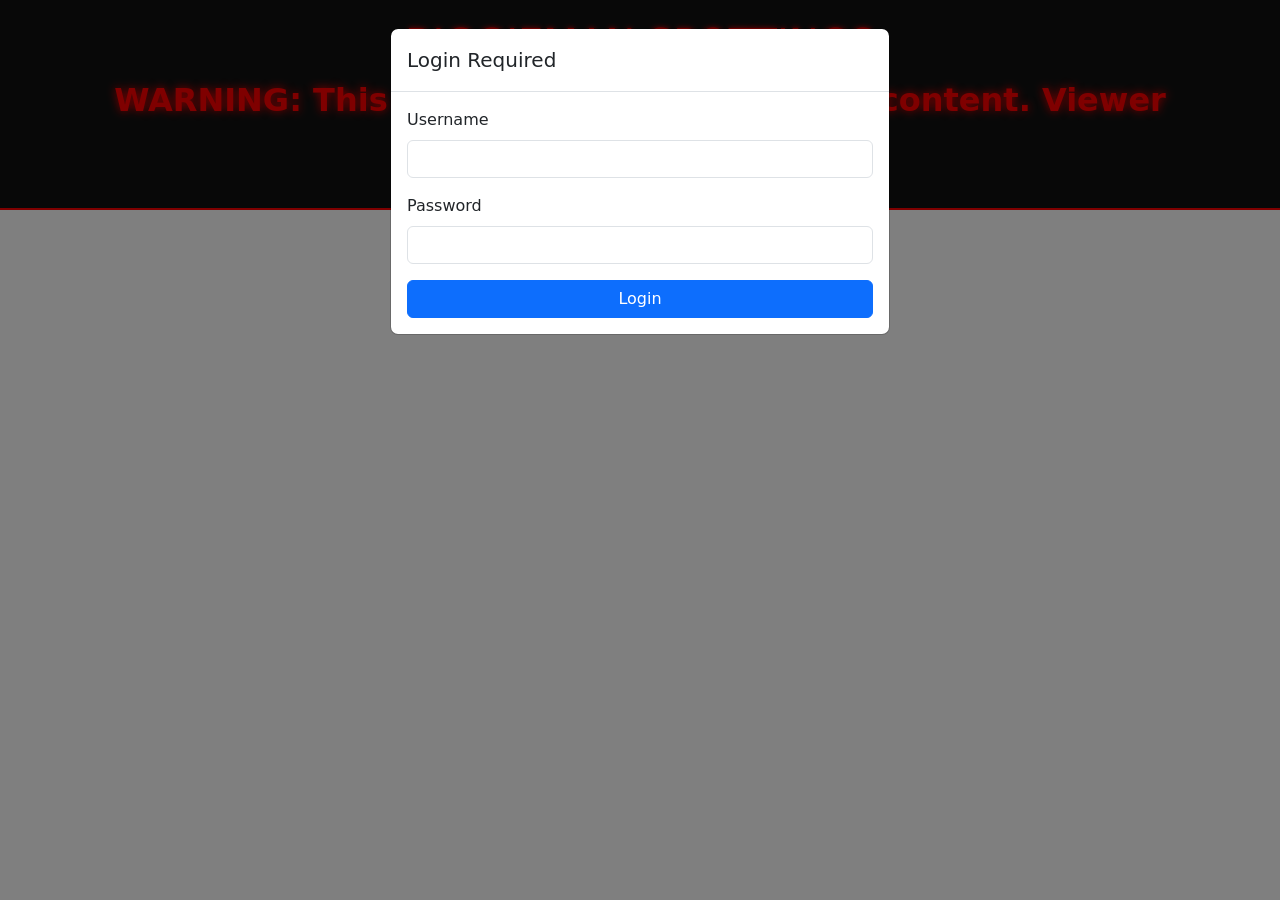
==== day2.html @ 3afa851c "Finished the Day" ====
<!doctype html>
<html lang="en">
  <head>
    <meta charset="utf-8">
    <meta name="viewport" content="width=device-width, initial-scale=1">
    <title>Shadow Forum - Where the Truth Hides</title>
    <link rel="stylesheet" href="styles.css">
    <link href="https://cdn.jsdelivr.net/npm/bootstrap@5.3.8/dist/css/bootstrap.min.css" rel="stylesheet" integrity="sha384-sRIl4kxILFvY47J16cr9ZwB07vP4J8+LH7qKQnuqkuIAvNWLzeN8tE5YBujZqJLB" crossorigin="anonymous">
  </head>
<body>
    <div class="header">
      <h1 class="red-glow">BIGGIEMAN SPOTTINGS</h1>
      <p class="warning">WARNING: This forum contains disturbing content. Viewer discretion advised.</p>
    </div>

    <div id="main">
      <div class="forum-container dark-theme">
        <div class="ascii-art">
                                              _
                                   .-.  .--''` )
                                _ |  |/`   .-'`
                               ( `\      /`
                               _)   _.  -'._
                             /`  .'     .-.-;
                             `).'      /  \  \
                            (`,        \_o/_o/__
                             /           .-''`  ``'-.
                             {         /` ,___.--''`
                             {   ;     '-. \ \
                             {   |'-....-`'.\_\
                              \   \          `"`

        </div>

        <div class="category">
          <h2>👻 Paranormal Encounters</h2>
        </div>


        <div class="thread">
          <div class="col-4">
            <h3>CheckCheck</h3>
            <p></p>
          </div>
          
          <div class="col-4 ">
            <p>Started by: ShadowSeeker | Replies: 3 | Last post: 3 hours ago</p>
          </div>

          <div class="replies col-4">
            <div class="reply">
              <div style="display: flex; align-items: center;">
                <div class="avatar"></div>
                <div>
                  <strong class="glow">Anonymous</strong><br>
                  <small>Posted: 2 hours ago | Location: Unknown</small>
                </div>
              </div>
              <p>Bro found the BiggieMan</p>
            </div>

          </div>
        </div>
        

        <div class="thread">
          <div class="col-4">
            <h3>I think I might be going insane</h3>
            <p> Late last night, I was walking back to my dorm when I saw some… creature wandering around the quad. It was feasting on something, it might have been a bunny, I’m not sure, but it seemed to almost swallow it whole. At first I thought it was some sort of dog, but getting closer it appeared almost human, except it walked on all fours and its back jutted through its skin. It was covered in blood. I never ran inside so fast in my life. I swear it saw me looking at it through my window. I’m scared. Has anyone else seen this? I’m not going crazy, right?</p>
          </div>
          
          <div class="col-4 ">
            <p>Started by: ShadowSeeker | Replies: 3 | Last post: 3 hours ago</p>
          </div>

          <div class="replies col-4">
            <div class="reply">
              <div style="display: flex; align-items: center;">
                <div class="avatar"></div>
                <div>
                  <strong class="glow">Anonymous</strong><br>
                  <small>Posted: 2 hours ago | Location: Unknown</small>
                </div>
              </div>
              <p>Bro found the BiggieMan</p>
            </div>

            <div class="reply">
              <div style="display: flex; align-items: center;">
                <div class="avatar"></div>
                <div>
                  <strong class="glow">Anonymous</strong><br>
                  <small>Posted: 1 hour ago | Location: Rational World</small>
                </div>
              </div>
              <p>Average FIJI hazing ritual</p>
            </div>
            <div class="reply">
              <div style="display: flex; align-items: center;">
                <div class="avatar"></div>
                <div>
                  <strong class="glow">Anonymous</strong><br>
                  <small>Posted: 1 hour ago | Location: Rational World</small>
                </div>
              </div>
              <p>I saw the creature as well, down by Higgins House. It looked like it was hurt. I thought I heard it crying, but I’m not sure what would be crazy enough to fight it.</p>
            </div>
          </div>
          </div>

        <div class="thread">
          <h3>I havn't seen my roommate in a while</h3>
          <p>Started by: DaniWalker225 | Replies: 12 | Last post: 2 days ago</p>

          <div class="replies">
            <div class="reply">
              <div style="display: flex; align-items: center;">
                <div class="avatar"></div>
                <div>
                  <strong class="glow">Anonymous</strong><br>
                  <small>Posted: 2 hours ago | Location: Unknown</small>
                </div>
              </div>
              <p>I hate to tell you this...</p>
            </div>
          </div>
        </div>

        <div class="category">
          <h2>Biggieman Theories</h2>
        </div>

        <div class="thread">
          <h3>MK-Ultra Mind Control Experiments Still Ongoing</h3>
          <p>Started by: WakeUpSheep | Replies: 67 | Last post: 5 hours ago</p>
        </div>

        <div class="thread">
          <h3>The Mandela Effect - Are We in a Simulation?</h3>
          <p>Started by: RealityCheck | Replies: 89 | Last post: 1 hour ago</p>
        </div>

        <!-- Sample Paranormal Post -->
        <div class="post">
          <div style="display: flex; align-items: center;">
            <div class="avatar"></div>
            <div>
              <strong class="glow">GhostHunter_92</strong><br>
              <small>Posted: Midnight | Location: Classified</small>
            </div>
          </div>
          <p>Last night, I heard footsteps in my attic. When I went up there, the temperature dropped 20 degrees. I saw a shadow figure that looked like a woman in old-fashioned clothes. She whispered "Leave this place" before vanishing. Has anyone else experienced this? I think my house is built on an old burial ground.</p>
          <p class="red-glow">BE CAREFUL WHAT YOU SUMMON...</p>
        </div>

        <div class="post">
          <div style="display: flex; align-items: center;">
            <div class="avatar"></div>
            <div>
              <strong class="glow">ParanormalInvestigator</strong><br>
              <small>Posted: 2:13 AM | Location: Unknown</small>
            </div>
          </div>
          <p>I've been researching this phenomenon. The entity you're describing matches reports from the 1800s. There was a sanitarium on that land where patients were subjected to horrific experiments. The spirits are restless. I recommend a cleansing ritual, but proceed with caution. Some things are better left undisturbed.</p>
          <div class="ascii-art">
               .-.
              (   )
               '-'
                |
                |
               / \
              /   \
          </div>
        </div>

        <div class="post">
          <div style="display: flex; align-items: center;">
            <div class="avatar"></div>
            <div>
              <strong class="glow">AnonymousUser</strong><br>
              <small>Posted: ??? | Location: Everywhere</small>
            </div>
          </div>
          <p>They're watching. The walls have ears. The shadows are alive. Don't trust anyone. Especially not the ones who claim to help. The truth is out there, but so are they. Stay in the light. Or don't. It doesn't matter anymore.</p>
        </div>
      </div>

      <div class="footer">
        <p>© 2026 Biggieman Forum. We are not responsible for what you find here.</p>
        <p class="warning">Active Users: ??? | Tor Network Only</p>
      </div>
    </div>

    <div class="modal fade" id="loginModal" tabindex="-1" data-bs-backdrop="static" data-bs-keyboard="false">
      <div class="modal-dialog">
        <div class="modal-content">
          
          <div class="modal-header">
            <h5 class="modal-title">Login Required</h5>
          </div>

          <div class="modal-body">
            <form id="loginForm">
              <div class="mb-3">
                <label class="form-label">Username</label>
                <input type="text" class="form-control" id="username" required>
              </div>

              <div class="mb-3">
                <label class="form-label">Password</label>
                <input type="password" class="form-control" id="password" required>
              </div>

              <div class="text-danger" id="errorMsg" style="display:none;">
                Incorrect username or password
              </div>

              <button type="submit" class="btn btn-primary w-100">Login</button>
            </form>
          </div>

        </div>
      </div>
    </div>






    
    <script src="https://cdn.jsdelivr.net/npm/bootstrap@5.3.8/dist/js/bootstrap.bundle.min.js" integrity="sha384-FKyoEForCGlyvwx9Hj09JcYn3nv7wiPVlz7YYwJrWVcXK/BmnVDxM+D2scQbITxI" crossorigin="anonymous"></script>
    <script src="https://cdn.jsdelivr.net/npm/@popperjs/core@2.11.8/dist/umd/popper.min.js" integrity="sha384-I7E8VVD/ismYTF4hNIPjVp/Zjvgyol6VFvRkX/vR+Vc4jQkC+hVqc2pM8ODewa9r" crossorigin="anonymous"></script>
    <script src="https://cdn.jsdelivr.net/npm/bootstrap@5.3.8/dist/js/bootstrap.min.js" integrity="sha384-G/EV+4j2dNv+tEPo3++6LCgdCROaejBqfUeNjuKAiuXbjrxilcCdDz6ZAVfHWe1Y" crossorigin="anonymous"></script>
    <script src="index.js"></script>
  </body>
</html>
---- styles.css ----
.darkRedGradient {
    background: linear-gradient(to top, #8B0000 0%, #DC143C 100%);
}

/* Dark Web Paranormal Styles */
body {
    
    font-family: 'Courier New', monospace;
    background: #000;
    color: #8B0000;
    margin: 0;
    padding: 0;
    line-height: 1.5;
}

.header {
    background: #111;
    color: #ff0000;
    text-align: center;
    padding: 20px;
    font-size: 2em;
    text-shadow: 0 0 10px #ff0000;
    border-bottom: 2px solid #ff0000;
}


#main {
    display: none;
    background-image: url("Conspiracy-board.jpeg");
    background-repeat: no-repeat;
    background-size: 100% 100%;
}

.forum-container {
    max-width: 1200px;
    margin: 20px auto;
    background: #000000;
    border: 2px solid #8B0000;
    padding: 20px;
    box-shadow: 0 0 20px #8B0000;
}

.category {
    background: #222;
    color: #8B0000;
    padding: 10px;
    margin-bottom: 10px;
    border: 1px solid #8B0000;
    text-shadow: 0 0 5px #8B0000;
}

.thread {
    background: #000;
    border: 1px solid #8B0000;
    margin-bottom: 10px;
    padding: 10px;
    color: #8B0000;
}

.thread:hover {
    background: #111;
    box-shadow: 0 0 10px #8B0000;
}

.replies{
    margin-left: 10px;
}

.post {
    background: #000;
    border: 1px solid #ff0000;
    margin-bottom: 10px;
    padding: 15px;
    color: #8B0000;
}

.avatar {
    width: 50px;
    height: 50px;
    background: #333;
    border: 2px solid #ff0000;
    margin-right: 10px;
}

.glow {
    text-shadow: 0 0 5px #8B0000;
}

.red-glow {
    text-shadow: 0 0 5px #ff0000;
}

.footer {
    text-align: center;
    padding: 20px;
    background: #111;
    color: #8B0000;
    margin-top: 20px;
    border-top: 2px solid #8B0000;
}

.warning {
    color: #ff0000;
    font-weight: bold;
    text-shadow: 0 0 10px #ff0000;
}

.ascii-art {
    font-family: monospace;
    white-space: pre;
    color: #000;
}

.thread {
    background: #f0f8ff;
    border: 2px solid #8B0000;
    margin-bottom: 10px;
    padding: 10px;
    border-radius: 8px;
    top: 50px;
    display: flex;
    justify-content: space-between;
    align-items: top;
}

.thread:hover {
    background: #e6e6fa;
    transform: scale(1.02);
    transition: all 0.3s;
}

.post {
    background: #000;
    border: 2px solid #8B0000;
    margin-bottom: 10px;
    padding: 15px;
    border-radius: 10px;
}

.avatar {
    width: 50px;
    height: 50px;
    background: linear-gradient(45deg, #ff69b4, #00ced1);
    border-radius: 50%;
    margin-right: 10px;
}

.blink {
    animation: blink 1s infinite;
}

@keyframes blink {
    0%, 50% { opacity: 1; }
    51%, 100% { opacity: 0; }
}

.neon-text {
    color: #8B0000;
    text-shadow: 0 0 5px #8B0000, 0 0 10px #8B0000, 0 0 15px #8B0000;
}

.footer {
    text-align: center;
    padding: 20px;
    background: linear-gradient(to top, #000000, #8B0000);
    color: #fff;
    margin-top: 20px;
    border-radius: 15px;
}
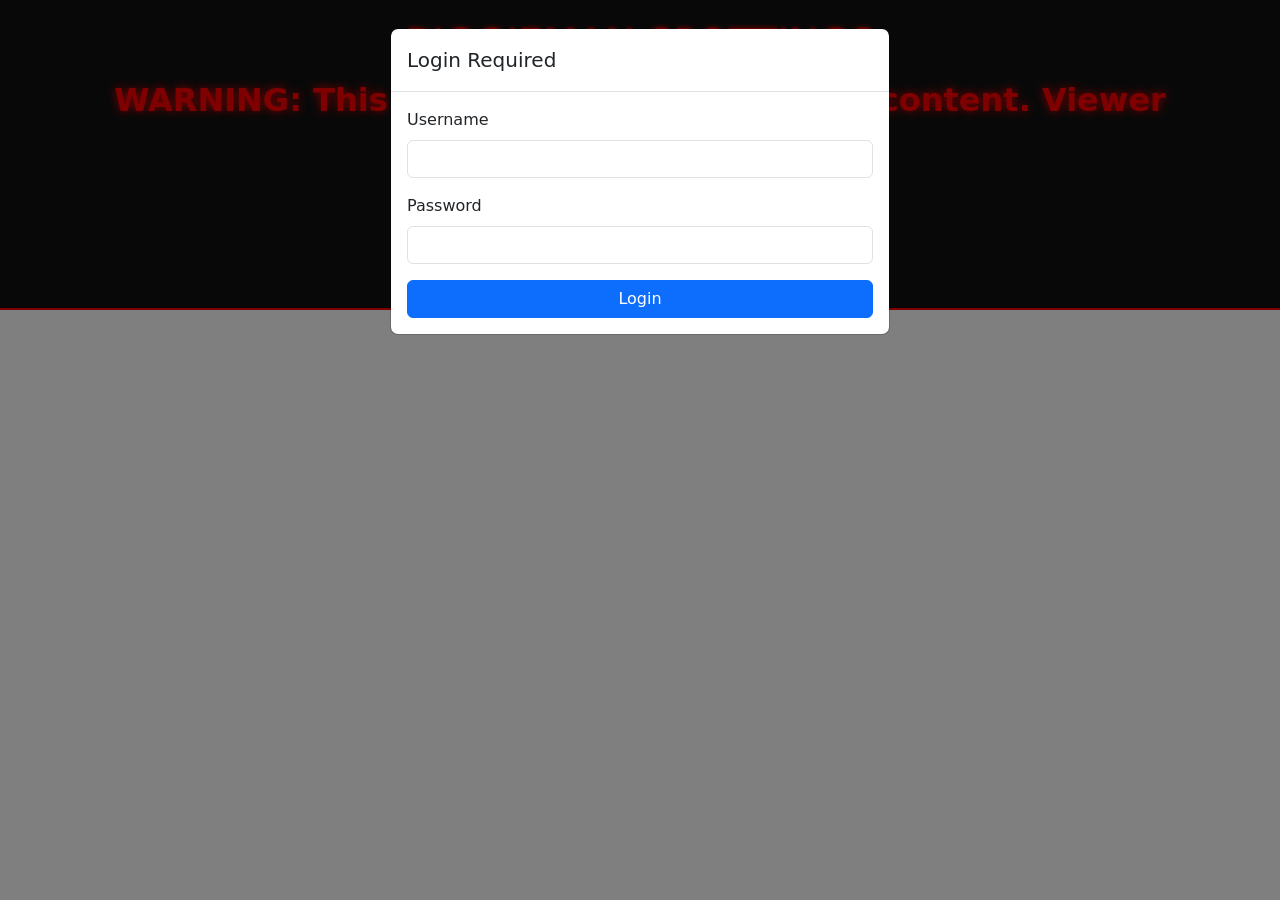
==== commit b5a899f4: "Looking good" ====
--- a/day2.html
+++ b/day2.html
@@ -3,7 +3,8 @@
   <head>
     <meta charset="utf-8">
     <meta name="viewport" content="width=device-width, initial-scale=1">
-    <title>Shadow Forum - Where the Truth Hides</title>
+    <title>Biggieman Forum - Where the Truth Hides</title>
+     <link rel="icon" type="image/x-icon" href="Logo.png">
     <link rel="stylesheet" href="styles.css">
     <link href="https://cdn.jsdelivr.net/npm/bootstrap@5.3.8/dist/css/bootstrap.min.css" rel="stylesheet" integrity="sha384-sRIl4kxILFvY47J16cr9ZwB07vP4J8+LH7qKQnuqkuIAvNWLzeN8tE5YBujZqJLB" crossorigin="anonymous">
   </head>
@@ -11,6 +12,7 @@
     <div class="header">
       <h1 class="red-glow">BIGGIEMAN SPOTTINGS</h1>
       <p class="warning">WARNING: This forum contains disturbing content. Viewer discretion advised.</p>
+      <img src="Logo.png" alt="ARG Logo" width="100" height="100">
     </div>
 
     <div id="main">
@@ -36,11 +38,13 @@
           <h2>👻 Paranormal Encounters</h2>
         </div>
 
+        
 
         <div class="thread">
           <div class="col-4">
-            <h3>CheckCheck</h3>
-            <p></p>
+            <h3>Weird thing I found</h3>
+            <p> I found a torn hoodie at Alden Hall this morning. It was covered in green goo! Is this from the monster? What could it possibly want from us?! I just want to successfully pass my finals. Why does life have to be so hard!</p>
+            <img src="alden.jpg" alt="Alden Hall" width="200" height="300">
           </div>
           
           <div class="col-4 ">
@@ -56,88 +60,227 @@
                   <small>Posted: 2 hours ago | Location: Unknown</small>
                 </div>
               </div>
-              <p>Bro found the BiggieMan</p>
-            </div>
-
-          </div>
-        </div>
-        
-
-        <div class="thread">
+              <p>[This post was removed by modertors for <strong>"inappropriate language"</strong>]</p>
+            </div>
+
+          </div>
+          </div>
+
+          <div class="thread">
+          <div class="col-4">
+            <h3>Yall seen the missing posters?</h3>
+            <p>Has anyone else seen the missing posters around campus? For Megan Frisbee? I found a torn sweatshirt earlier today… Do you think she was eaten by the Biggieman?</p>
+          </div>
+          
+          <div class="col-4 ">
+            <p>Started by: Anonymous | Replies: 1 | Last post: 7 hours ago</p>
+          </div>
+
+          <div class="replies col-4">
+            <div class="reply">
+              <div style="display: flex; align-items: center;">
+                <div class="avatar"></div>
+                <div>
+                  <strong class="glow">Anonymous</strong><br>
+                  <small>Posted: 2 hours ago | Location: Unknown</small>
+                </div>
+              </div>
+              <p>I hate to say it, but I wouldn’t be shocked. I swear the monster is growing stronger. It’s not just bunnies anymore, but squirrels and birds too. I’ve seen the claw marks… Maybe she got too close to the beast. It’s not out of the question.</p>
+            </div>
+
+            
+          </div>
+          </div>
+
+          <div class="thread">
+          <div class="col-4">
+            <h3>You guys may have been right</h3>
+            <p> I didn’t want to believe it, but you all were right. The Biggieman is real. I saw it on the way home from my club last night. I’m worried it saw me… If it decides it wants to start eating humans, I don’t think there’s anything we can do. It must have been 8 feet tall, with a mouth so wide it could swallow my head whole.</p>
+          </div>
+          
+          <div class="col-4 ">
+            <p>Started by: Anonymous | Replies: 2 | Last post: 7 hours ago</p>
+          </div>
+
+          <div class="replies col-4">
+            <div class="reply">
+              <div style="display: flex; align-items: center;">
+                <div class="avatar"></div>
+                <div>
+                  <strong class="glow">Anonymous</strong><br>
+                  <small>Posted: 2 hours ago | Location: Unknown</small>
+                </div>
+              </div>
+              <p>Man, I got to study for finals. I wish I had time to play bro</p>
+            </div>
+
+            
+          </div>
+          </div>
+
+          <div class="thread">
+          <div class="col-4">
+            <h3>ALERT! MY ROOMMATE WENT MISSING</h3>
+            <p> My name is Danielle, and I am a freshman who currently lives in Morgan. My roommate, Megan Frisbee, has been missing for three days! She hasn’t skipped a single class this school year, and I thought she might have just been gone for the weekend, but it’s Monday and she still isn’t back. I don’t think she’d leave during finals! Please message me if you have seen her, I am so worried.</p>
+            <img src="chciken-scratch.png" alt="wut">
+          </div>
+          
+          <div class="col-4 ">
+            <p>Started by: DaniWalker225 | Replies: 3 | Last post: 3 hours ago</p>
+          </div>
+
+          <div class="replies col-4">
+            <div class="reply">
+              <div style="display: flex; align-items: center;">
+                <div class="avatar"></div>
+                <div>
+                  <strong class="glow">Anonymous</strong><br>
+                  <small>Posted: 2 hours ago | Location: Unknown</small>
+                </div>
+              </div>
+              <p>Try putting out some posters</p>
+            </div>
+
+            <div class="reply">
+              <div style="display: flex; align-items: center;">
+                <div class="avatar"></div>
+                <div>
+                  <strong class="glow">Anonymous</strong><br>
+                  <small>Posted: 1 hour ago | Location: Rational World</small>
+                </div>
+              </div>
+              <p>Good luck findin em bro</p>
+            </div>
+
+            <div class="reply">
+              <div style="display: flex; align-items: center;">
+                <div class="avatar"></div>
+                <div>
+                  <strong class="glow">Anonymous</strong><br>
+                  <small>Posted: 1 hour ago | Location: Rational World</small>
+                </div>
+              </div>
+              <p>[This post was removed by modertors for <strong>"bullying of a certain fraternity"</strong>]</p>
+            </div>
+          </div>
+          </div>
+
+
+
+          <div class="thread">
+          <div class="col-4">
+            <h3>Anyone interested in playing tennis on Thursday?</h3>
+            <img src="Sadboi.png" alt="Sadge">
+          </div>
+          
+          <div class="col-4 ">
+            <p>Started by: Anonymous | Replies: 2 | Last post: 7 hours ago</p>
+          </div>
+
+          <div class="replies col-4">
+            <div class="reply">
+              <div style="display: flex; align-items: center;">
+                <div class="avatar"></div>
+                <div>
+                  <strong class="glow">Anonymous</strong><br>
+                  <small>Posted: 2 hours ago | Location: Unknown</small>
+                </div>
+              </div>
+              <p>Man, I got to study for finals. I wish I had time to play bro</p>
+            </div>
+
+            <div class="reply">
+              <div style="display: flex; align-items: center;">
+                <div class="avatar"></div>
+                <div>
+                  <strong class="glow">Anonymous</strong><br>
+                  <small>Posted: 1 hour ago | Location: Rational World</small>
+                </div>
+              </div>
+              <p>What? People still play tennis???</p>
+            </div>
+
+            
+          </div>
+          </div>
+
+          <div class="thread">
+          <div class="col-4">
+            <h3>Does anyone have any tips on how to bear through ID-2050?</h3>
+          </div>
+          
+          <div class="col-4 ">
+            <p>Started by: Anonymous | Replies: 2 | Last post: 7 hours ago</p>
+          </div>
+
+          <div class="replies col-4">
+            <div class="reply">
+              <div style="display: flex; align-items: center;">
+                <div class="avatar"></div>
+                <div>
+                  <strong class="glow">Anonymous</strong><br>
+                  <small>Posted: 2 hours ago | Location: Unknown</small>
+                </div>
+              </div>
+              <img src="Monstertm.png" alt="ARG Logo" width="200" height="300">
+            </div>
+
+            <div class="reply">
+              <div style="display: flex; align-items: center;">
+                <div class="avatar"></div>
+                <div>
+                  <strong class="glow">Anonymous</strong><br>
+                  <small>Posted: 1 hour ago | Location: Rational World</small>
+                </div>
+              </div>
+              <p>Don’t take it. Easy.</p>
+            </div>
+
+            
+          </div>
+          </div>
+
+
+          <div class="thread">
           <div class="col-4">
             <h3>I think I might be going insane</h3>
-            <p> Late last night, I was walking back to my dorm when I saw some… creature wandering around the quad. It was feasting on something, it might have been a bunny, I’m not sure, but it seemed to almost swallow it whole. At first I thought it was some sort of dog, but getting closer it appeared almost human, except it walked on all fours and its back jutted through its skin. It was covered in blood. I never ran inside so fast in my life. I swear it saw me looking at it through my window. I’m scared. Has anyone else seen this? I’m not going crazy, right?</p>
-          </div>
-          
-          <div class="col-4 ">
-            <p>Started by: ShadowSeeker | Replies: 3 | Last post: 3 hours ago</p>
-          </div>
-
-          <div class="replies col-4">
-            <div class="reply">
-              <div style="display: flex; align-items: center;">
-                <div class="avatar"></div>
-                <div>
-                  <strong class="glow">Anonymous</strong><br>
-                  <small>Posted: 2 hours ago | Location: Unknown</small>
-                </div>
-              </div>
-              <p>Bro found the BiggieMan</p>
-            </div>
-
-            <div class="reply">
-              <div style="display: flex; align-items: center;">
-                <div class="avatar"></div>
-                <div>
-                  <strong class="glow">Anonymous</strong><br>
-                  <small>Posted: 1 hour ago | Location: Rational World</small>
-                </div>
-              </div>
-              <p>Average FIJI hazing ritual</p>
-            </div>
-            <div class="reply">
-              <div style="display: flex; align-items: center;">
-                <div class="avatar"></div>
-                <div>
-                  <strong class="glow">Anonymous</strong><br>
-                  <small>Posted: 1 hour ago | Location: Rational World</small>
-                </div>
-              </div>
-              <p>I saw the creature as well, down by Higgins House. It looked like it was hurt. I thought I heard it crying, but I’m not sure what would be crazy enough to fight it.</p>
-            </div>
-          </div>
-          </div>
-
-        <div class="thread">
-          <h3>I havn't seen my roommate in a while</h3>
-          <p>Started by: DaniWalker225 | Replies: 12 | Last post: 2 days ago</p>
-
-          <div class="replies">
-            <div class="reply">
-              <div style="display: flex; align-items: center;">
-                <div class="avatar"></div>
-                <div>
-                  <strong class="glow">Anonymous</strong><br>
-                  <small>Posted: 2 hours ago | Location: Unknown</small>
-                </div>
-              </div>
-              <p>I hate to tell you this...</p>
-            </div>
-          </div>
-        </div>
+            <p>Late last night, I was walking back to my dorm when I saw some… creature wandering around the quad. It was feasting on something, it might have been a bunny, I’m not sure, but it seemed to almost swallow it whole. At first I thought it was some sort of dog, but getting closer it appeared almost human, except it walked on all fours and its back jutted through its skin. It was covered in blood. I never ran inside so fast in my life. I swear it saw me looking at it through my window. I’m scared. Has anyone else seen this? I’m not going crazy, right?</p>
+          </div>
+          
+          <div class="col-4 ">
+            <p>Started by: Anonymous | Replies: 2 | Last post: 7 hours ago</p>
+          </div>
+
+          <div class="replies col-4">
+            <div class="reply">
+              <div style="display: flex; align-items: center;">
+                <div class="avatar"></div>
+                <div>
+                  <strong class="glow">Anonymous</strong><br>
+                  <small>Posted: 2 hours ago | Location: Unknown</small>
+                </div>
+              </div>
+              <p> I saw the creature too… It looked like it was hurt. I thought I heard it crying, but I’m not sure what would be crazy enough to fight it.</p>
+            </div>
+
+            <div class="reply">
+              <div style="display: flex; align-items: center;">
+                <div class="avatar"></div>
+                <div>
+                  <strong class="glow">Anonymous</strong><br>
+                  <small>Posted: 1 hour ago | Location: Rational World</small>
+                </div>
+              </div>
+              <p>Bro found the Biggieman eating up all the bunnies on campus</p>
+            </div>
+
+            
+          </div>
+          </div>
+
 
         <div class="category">
           <h2>Biggieman Theories</h2>
-        </div>
-
-        <div class="thread">
-          <h3>MK-Ultra Mind Control Experiments Still Ongoing</h3>
-          <p>Started by: WakeUpSheep | Replies: 67 | Last post: 5 hours ago</p>
-        </div>
-
-        <div class="thread">
-          <h3>The Mandela Effect - Are We in a Simulation?</h3>
-          <p>Started by: RealityCheck | Replies: 89 | Last post: 1 hour ago</p>
         </div>
 
         <!-- Sample Paranormal Post -->
@@ -145,33 +288,14 @@
           <div style="display: flex; align-items: center;">
             <div class="avatar"></div>
             <div>
-              <strong class="glow">GhostHunter_92</strong><br>
+              <strong class="glow"></strong><br>
               <small>Posted: Midnight | Location: Classified</small>
             </div>
           </div>
-          <p>Last night, I heard footsteps in my attic. When I went up there, the temperature dropped 20 degrees. I saw a shadow figure that looked like a woman in old-fashioned clothes. She whispered "Leave this place" before vanishing. Has anyone else experienced this? I think my house is built on an old burial ground.</p>
-          <p class="red-glow">BE CAREFUL WHAT YOU SUMMON...</p>
-        </div>
-
-        <div class="post">
-          <div style="display: flex; align-items: center;">
-            <div class="avatar"></div>
-            <div>
-              <strong class="glow">ParanormalInvestigator</strong><br>
-              <small>Posted: 2:13 AM | Location: Unknown</small>
-            </div>
-          </div>
-          <p>I've been researching this phenomenon. The entity you're describing matches reports from the 1800s. There was a sanitarium on that land where patients were subjected to horrific experiments. The spirits are restless. I recommend a cleansing ritual, but proceed with caution. Some things are better left undisturbed.</p>
-          <div class="ascii-art">
-               .-.
-              (   )
-               '-'
-                |
-                |
-               / \
-              /   \
-          </div>
-        </div>
+          <p>Bro no one uses the forum for Biggie man purpouses</p>
+          <p class="red-glow">Why do I bother?</p>
+        </div>
+
 
         <div class="post">
           <div style="display: flex; align-items: center;">
@@ -181,7 +305,7 @@
               <small>Posted: ??? | Location: Everywhere</small>
             </div>
           </div>
-          <p>They're watching. The walls have ears. The shadows are alive. Don't trust anyone. Especially not the ones who claim to help. The truth is out there, but so are they. Stay in the light. Or don't. It doesn't matter anymore.</p>
+          <p>//This an AUGMENTED REALITY GAME (ARG) for IMGD 1002//</p>
         </div>
       </div>
 
